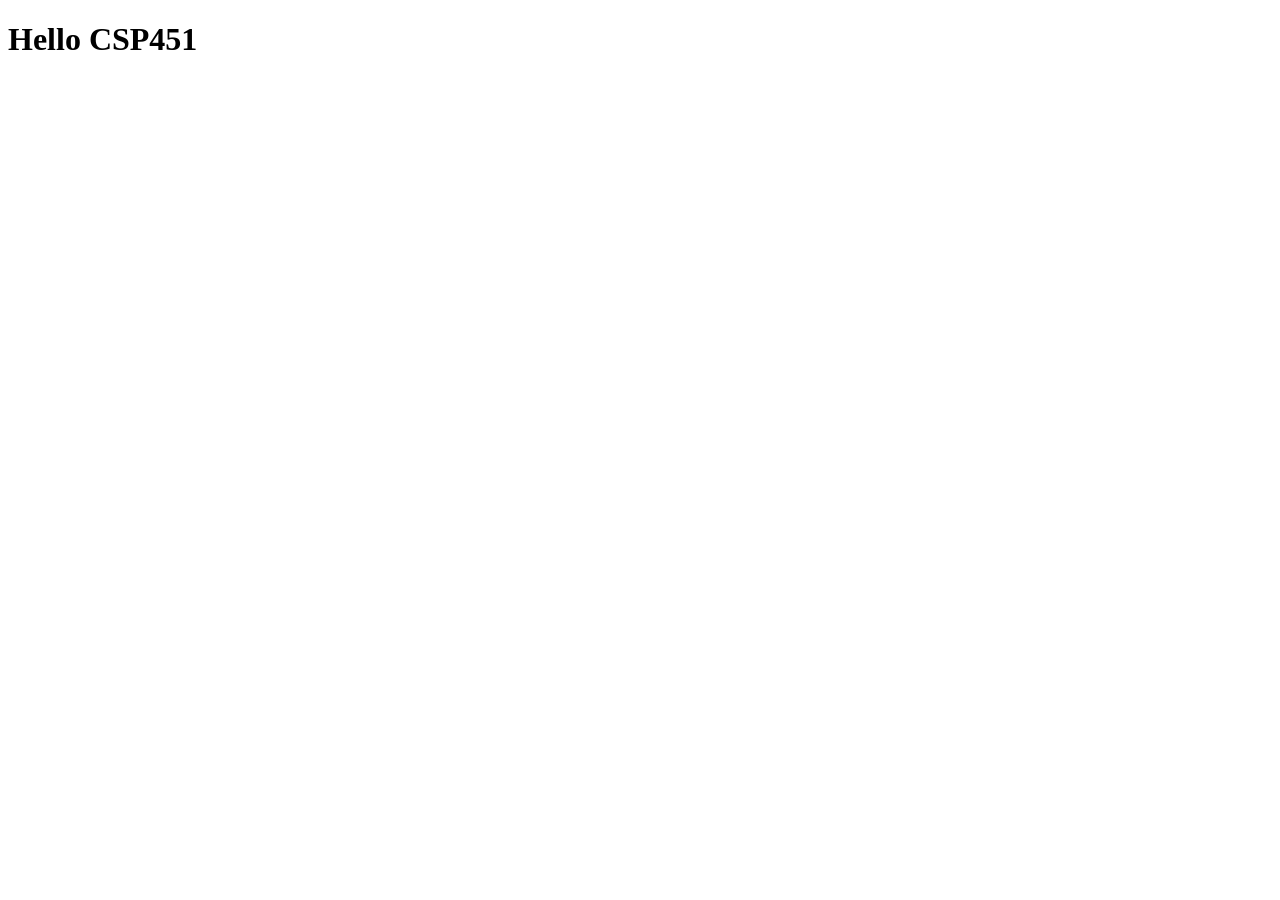
==== index.html @ 9a4cdc2d "feat: add basic HTML structure" ====
<!DOCTYPE html>
<html>
<head>
  <title>CSP451 CheckPoint 1</title>
  <link rel="stylesheet" href="style.css">
</head>
<body>
  <h1>Hello CSP451</h1>
  <script src="script.js"></script>
</body>
</html>
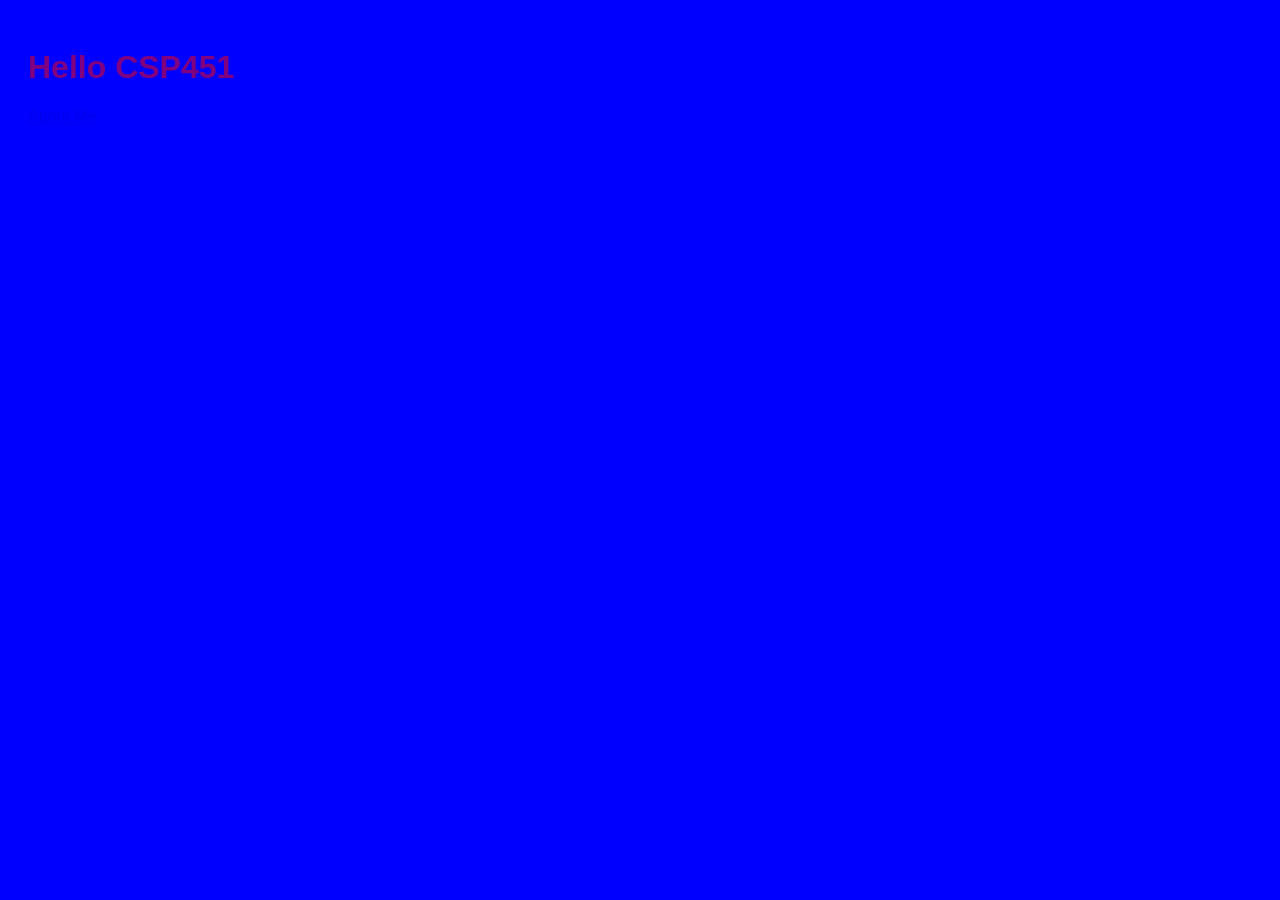
==== commit 074aba27: "feat: link about page from home" ====
--- a/index.html
+++ b/index.html
@@ -6,6 +6,7 @@
 </head>
 <body>
   <h1>Hello CSP451</h1>
+  <p><a href="about.html">About Me</a></p>
   <script src="script.js"></script>
 </body>
 </html>
--- a/style.css
+++ b/style.css
@@ -0,0 +1,17 @@
+body {
+  font-family: Arial, sans-serif;
+  padding: 20px;
+  background-color: blue;
+}
+
+
+h1 {
+  color: Blue;
+
+}
+h1 {
+  color: Green;
+}
+h1 {
+   color: Purple;
+}
